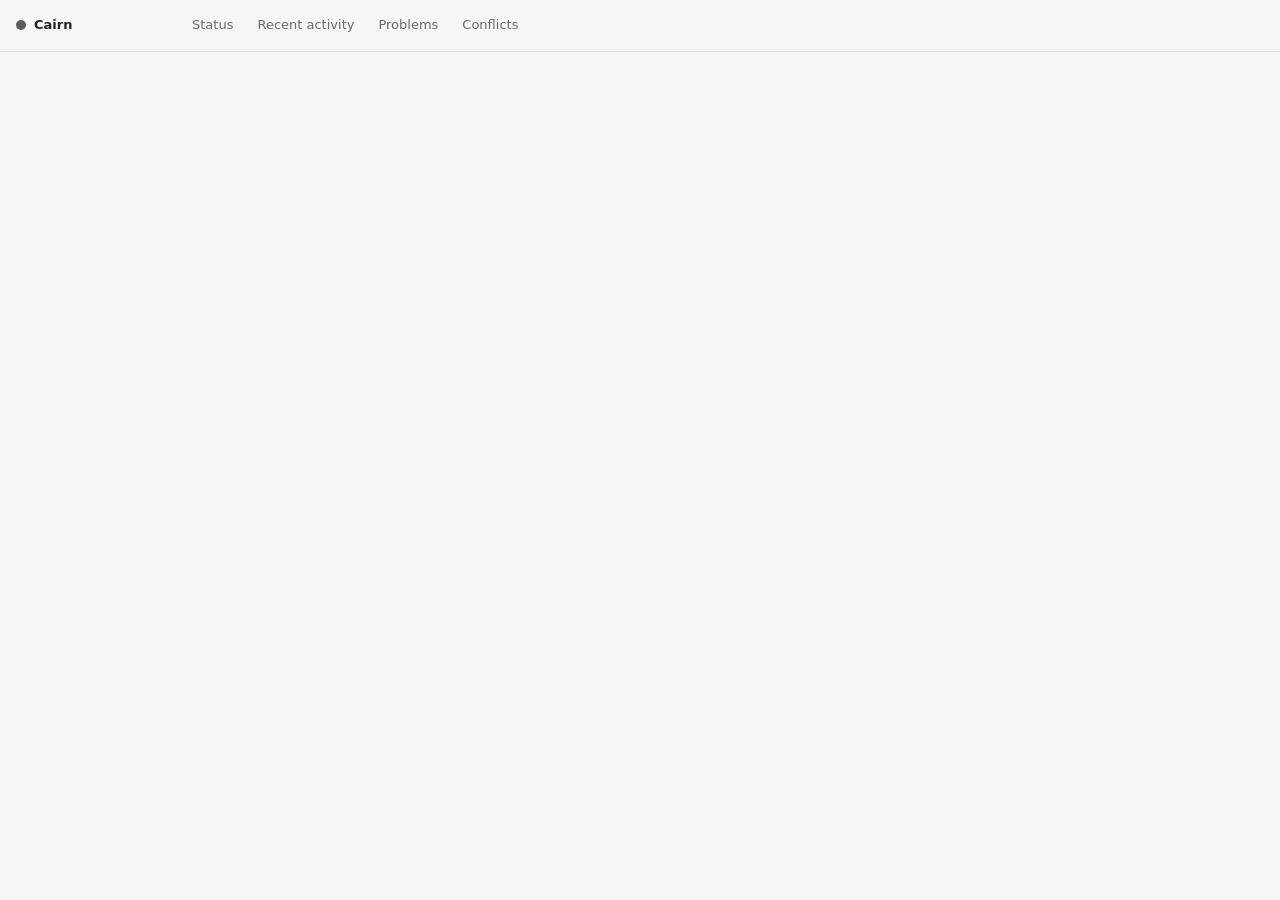
==== tray/ui/index.html @ 1524dd7f "Add a tray: each daemon's state, its problems and conflicts, on macOS and Windows" ====
<!doctype html>
<html lang="en">
<head>
<meta charset="utf-8">
<meta name="viewport" content="width=device-width, initial-scale=1">
<title>Cairn</title>
<link rel="stylesheet" href="style.css">
</head>
<body>
<header>
  <div id="overall"><span class="dot" id="overall-dot"></span><span id="overall-text">Cairn</span></div>
  <nav id="tabs">
    <button data-tab="status">Status</button>
    <button data-tab="recent">Recent activity</button>
    <button data-tab="problems">Problems</button>
    <button data-tab="conflicts">Conflicts</button>
  </nav>
</header>
<div id="notice" hidden><span id="notice-text"></span><button id="notice-close" title="Close">×</button></div>
<main id="content"></main>
<script src="app.js"></script>
</body>
</html>
---- tray/ui/style.css ----
:root {
  --bg: #f6f6f4; --card: #ffffff; --text: #1f2328; --muted: #646a70; --line: #dcdcd8;
  --synced: #2e9d4f; --syncing: #2f7fd8; --waiting: #e0a020; --paused: #8e8e8e;
  --error: #d64541; --not_running: #5c5c5c; --button: #eceae6; --button-hover: #e0ded9;
  color-scheme: light dark;
}
@media (prefers-color-scheme: dark) {
  :root { --bg: #1d1f21; --card: #26292c; --text: #e6e6e3; --muted: #9aa0a6; --line: #3a3d40;
          --button: #34383b; --button-hover: #3f4447; --not_running: #8a8a8a; }
}
* { box-sizing: border-box; }
body { margin: 0; font: 13px/1.45 -apple-system, BlinkMacSystemFont, "Segoe UI", system-ui, sans-serif;
       background: var(--bg); color: var(--text); }
header { display: flex; align-items: center; gap: 16px; padding: 10px 16px; border-bottom: 1px solid var(--line);
         position: sticky; top: 0; background: var(--bg); }
#overall { font-weight: 600; display: flex; align-items: center; gap: 8px; min-width: 150px; }
nav { display: flex; gap: 4px; }
nav button { border: 0; background: none; color: var(--muted); padding: 6px 10px; border-radius: 6px; cursor: pointer; font: inherit; }
nav button.on { background: var(--button); color: var(--text); }
nav button:hover { color: var(--text); }
main { padding: 12px 16px 24px; }
.dot { width: 10px; height: 10px; border-radius: 50%; display: inline-block; flex: none; background: var(--not_running); }
.dot.synced { background: var(--synced); } .dot.syncing { background: var(--syncing); }
.dot.waiting { background: var(--waiting); } .dot.paused { background: var(--paused); }
.dot.error { background: var(--error); } .dot.not_running { background: var(--not_running); }
.card { background: var(--card); border: 1px solid var(--line); border-radius: 8px; padding: 12px 14px; margin-bottom: 12px; }
.card h2 { font-size: 14px; margin: 0 0 2px; display: flex; align-items: center; gap: 8px; }
.path { color: var(--muted); font-size: 12px; word-break: break-all; }
.headline { margin: 8px 0; }
.meta { color: var(--muted); font-size: 12px; }
.buttons { display: flex; flex-wrap: wrap; gap: 6px; margin-top: 8px; }
button.act { border: 1px solid var(--line); background: var(--button); color: var(--text); border-radius: 6px;
             padding: 4px 10px; font: inherit; cursor: pointer; }
button.act:hover:not(:disabled) { background: var(--button-hover); }
button.act:disabled { opacity: .45; cursor: default; }
button.act.danger { border-color: var(--error); }
.empty { color: var(--muted); padding: 8px 0; }
ul.list { list-style: none; margin: 6px 0 0; padding: 0; }
ul.list li { padding: 6px 0; border-top: 1px solid var(--line); }
ul.list li:first-child { border-top: 0; }
.todo { color: var(--muted); font-size: 12px; margin-top: 2px; }
table { border-collapse: collapse; width: 100%; margin-top: 6px; }
td { padding: 3px 8px 3px 0; vertical-align: top; border-top: 1px solid var(--line); }
tr:first-child td { border-top: 0; }
td.time { color: var(--muted); white-space: nowrap; width: 1%; }
td.dir { width: 1%; white-space: nowrap; color: var(--muted); }
td.change { width: 1%; white-space: nowrap; }
td.p { word-break: break-all; }
.confirm { margin-top: 8px; padding: 8px 10px; border-radius: 6px; background: var(--button); }
#notice { display: flex; align-items: flex-start; gap: 10px; margin: 10px 16px 0; padding: 8px 12px; border-radius: 6px;
          background: var(--card); border: 1px solid var(--waiting); }
#notice[hidden] { display: none; }
#notice-text { flex: 1; white-space: pre-wrap; }
#notice-close { border: 0; background: none; color: var(--muted); font-size: 16px; cursor: pointer; line-height: 1; }
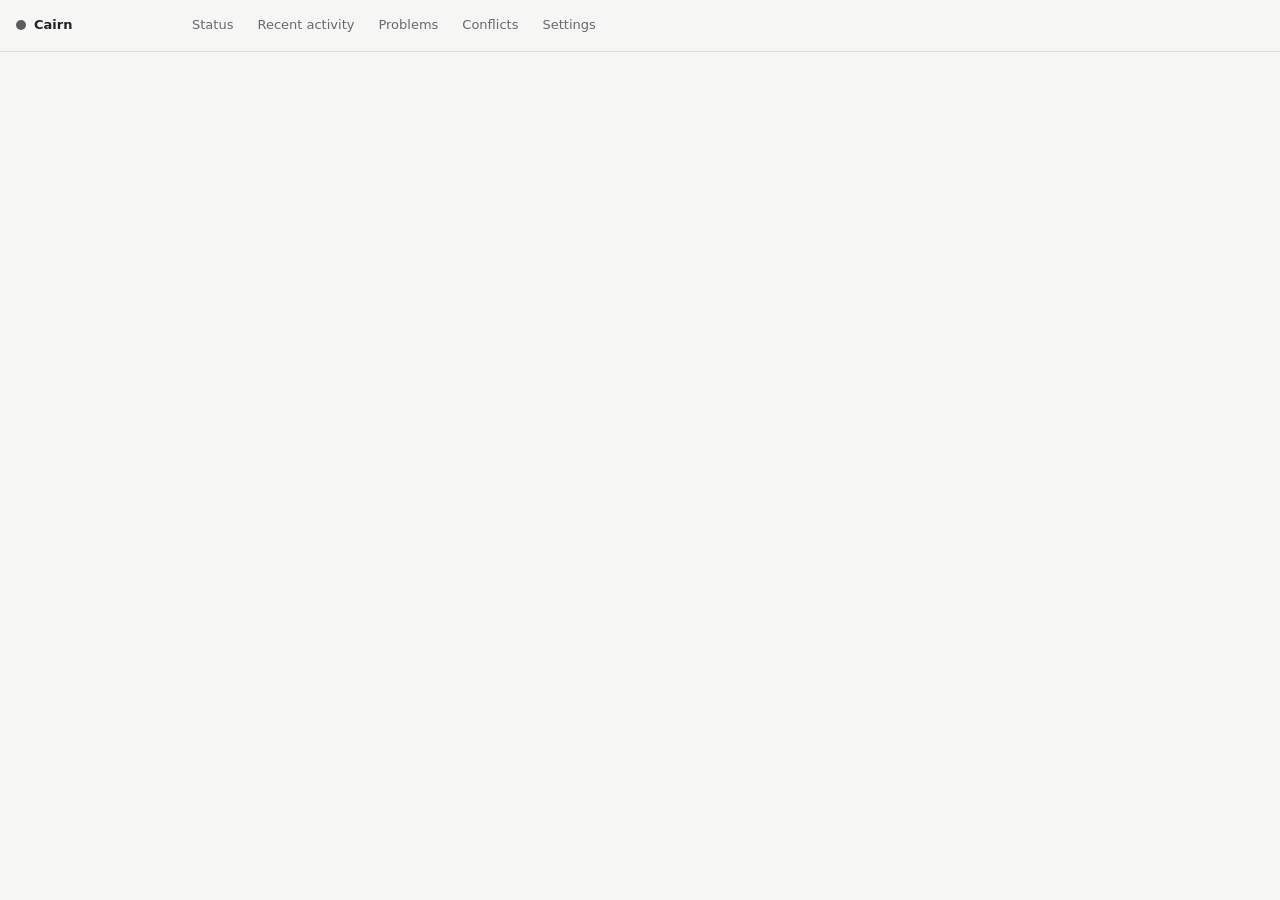
==== commit 84cfa00c: "Tray: every time on a 24-hour clock unless its new Settings tab says 12" ====
--- a/tray/ui/index.html
+++ b/tray/ui/index.html
@@ -14,6 +14,7 @@
     <button data-tab="recent">Recent activity</button>
     <button data-tab="problems">Problems</button>
     <button data-tab="conflicts">Conflicts</button>
+    <button data-tab="settings">Settings</button>
   </nav>
 </header>
 <div id="notice" hidden><span id="notice-text"></span><button id="notice-close" title="Close">×</button></div>
--- a/tray/ui/style.css
+++ b/tray/ui/style.css
@@ -52,3 +52,6 @@
 #notice[hidden] { display: none; }
 #notice-text { flex: 1; white-space: pre-wrap; }
 #notice-close { border: 0; background: none; color: var(--muted); font-size: 16px; cursor: pointer; line-height: 1; }
+.choices { display: flex; flex-direction: column; gap: 4px; margin: 8px 0; }
+.choice { display: flex; align-items: center; gap: 8px; cursor: pointer; }
+.choice .meta { margin-left: 2px; }
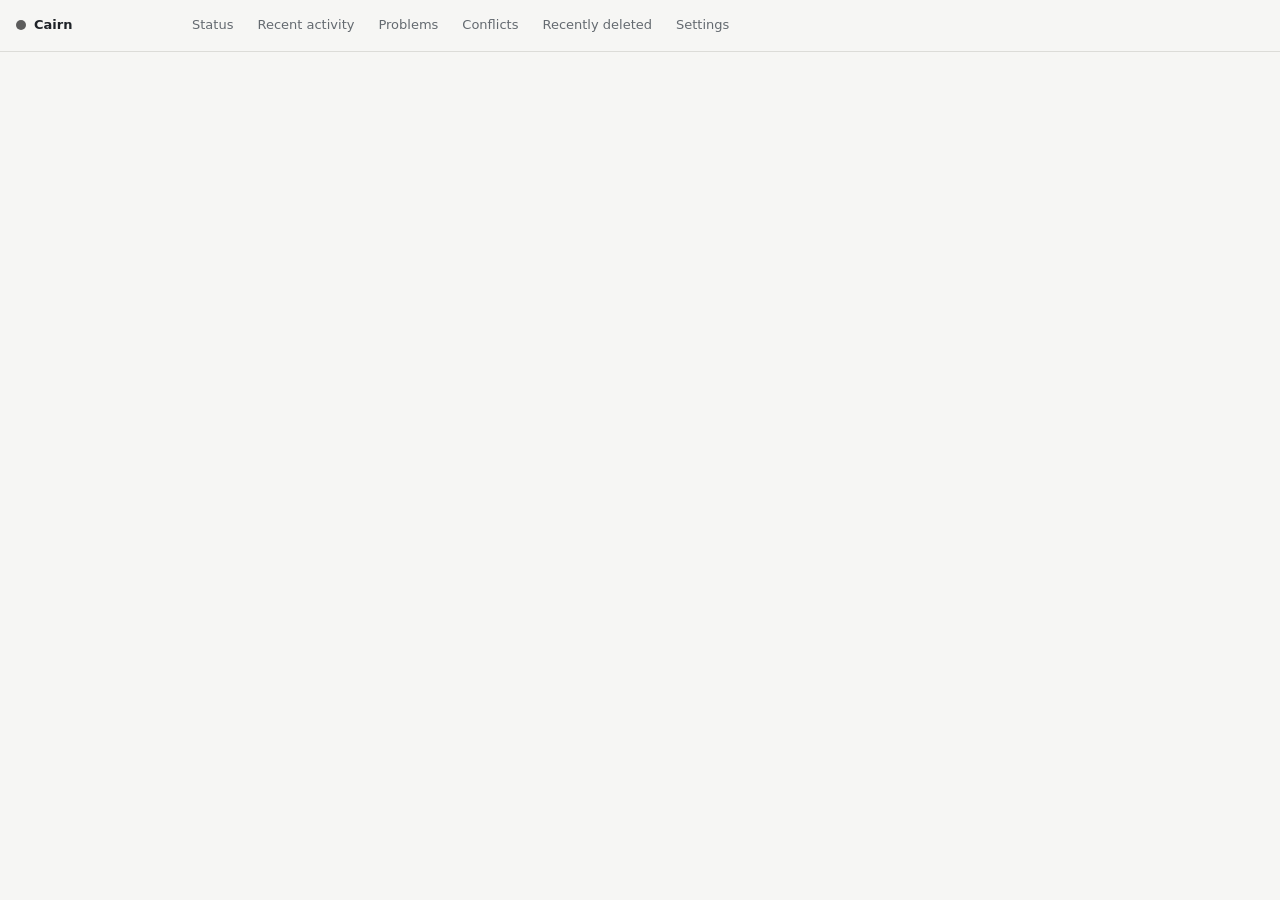
==== commit 6fd2882f: "Recently deleted: what is still deleted is listed, a folder once, and brought back as it was, in the" ====
--- a/tray/ui/index.html
+++ b/tray/ui/index.html
@@ -14,10 +14,21 @@
     <button data-tab="recent">Recent activity</button>
     <button data-tab="problems">Problems</button>
     <button data-tab="conflicts">Conflicts</button>
+    <button data-tab="deleted">Recently deleted</button>
     <button data-tab="settings">Settings</button>
   </nav>
 </header>
 <div id="notice" hidden><span id="notice-text"></span><button id="notice-close" title="Close">×</button></div>
+<!-- Outside what is drawn anew, so that typing in the search keeps its place. -->
+<div id="deleted-bar" hidden>
+  <input id="deleted-search" type="search" placeholder="Search by name or folder" autocomplete="off" spellcheck="false">
+  <select id="deleted-days">
+    <option value="7">Last 7 days</option>
+    <option value="30" selected>Last 30 days</option>
+    <option value="90">Last 90 days</option>
+  </select>
+  <button id="deleted-refresh" class="act">Refresh</button>
+</div>
 <main id="content"></main>
 <script src="app.js"></script>
 </body>
--- a/tray/ui/style.css
+++ b/tray/ui/style.css
@@ -55,3 +55,14 @@
 .choices { display: flex; flex-direction: column; gap: 4px; margin: 8px 0; }
 .choice { display: flex; align-items: center; gap: 8px; cursor: pointer; }
 .choice .meta { margin-left: 2px; }
+#deleted-bar { display: flex; gap: 8px; align-items: center; padding: 10px 16px 0; }
+#deleted-bar[hidden] { display: none; }
+#deleted-search { flex: 1; min-width: 120px; padding: 4px 8px; border: 1px solid var(--line); border-radius: 6px;
+                  background: var(--card); color: var(--text); font: inherit; }
+#deleted-days { padding: 3px 6px; border: 1px solid var(--line); border-radius: 6px; background: var(--button);
+                color: var(--text); font: inherit; }
+td.pick { width: 1%; padding-top: 5px; }
+td.what { word-break: break-all; }
+td.what .meta { word-break: normal; }
+td.go { width: 1%; white-space: nowrap; text-align: right; }
+.note { color: var(--muted); font-size: 12px; margin-top: 10px; }
